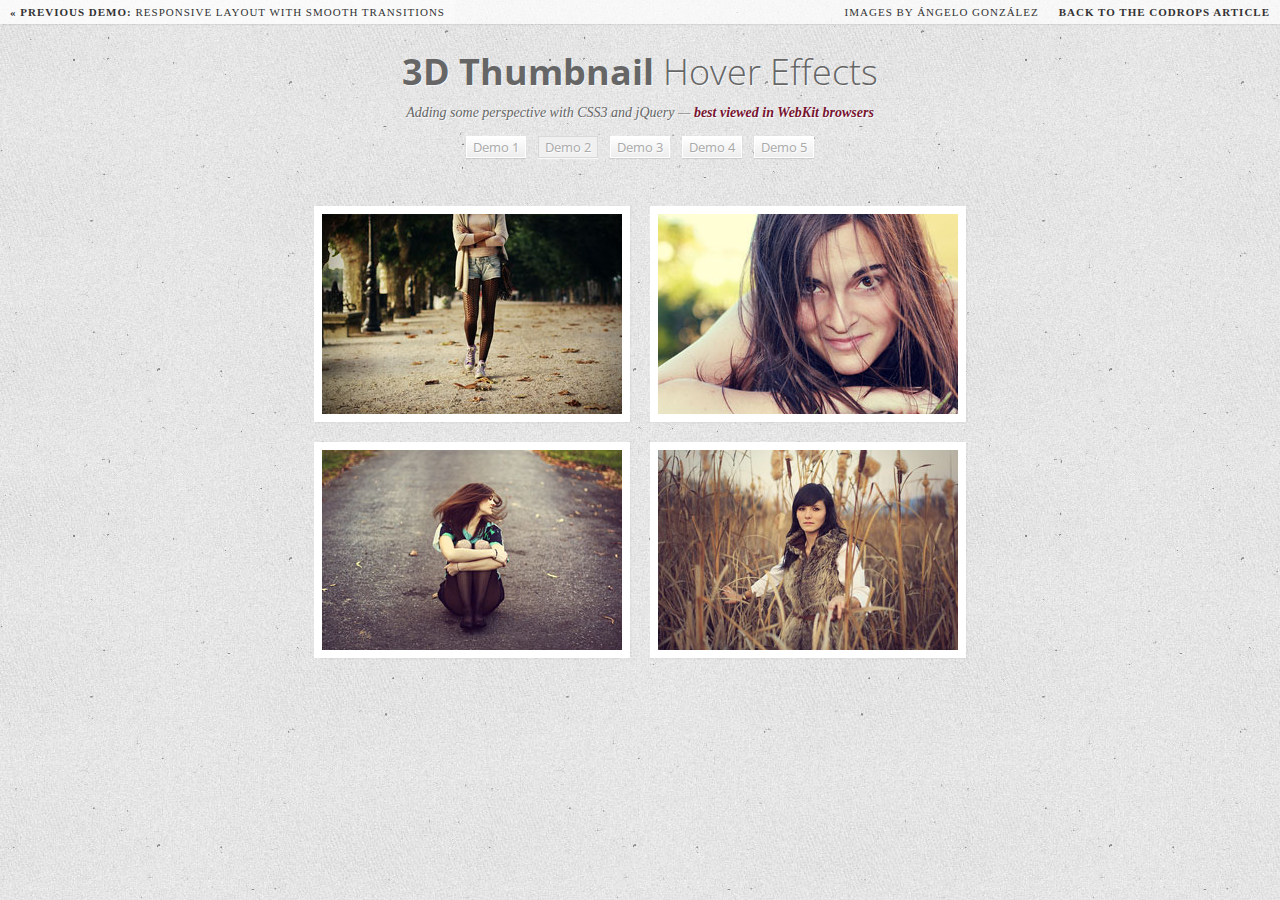
==== index2.html @ 2d9ff3d5 "uploading wordpress" ====
<!DOCTYPE html>
<html lang="en">
    <head>
        <title>3D Thumbnail Hover Effects</title>
        <meta charset="UTF-8" />
        <meta http-equiv="X-UA-Compatible" content="IE=edge,chrome=1"> 
        <meta name="viewport" content="width=device-width, initial-scale=1.0"> 
        <meta name="description" content="3D Thumbnail Hover Effects" />
        <meta name="keywords" content="3d, 3dtransform, hover, effect, thumbnail, overlay, curved, folded" />
        <meta name="author" content="Codrops" />
        <link rel="shortcut icon" href="../favicon.ico"> 
        <link rel="stylesheet" type="text/css" href="css/demo.css" />
        <link rel="stylesheet" type="text/css" href="css/style_common.css" />
        <link rel="stylesheet" type="text/css" href="css/style2.css" />
        <link href='http://fonts.googleapis.com/css?family=Open+Sans+Condensed:700,300,300italic' rel='stylesheet' type='text/css' />
		<script type="text/javascript" src="js/modernizr.custom.69142.js"></script> 
    </head>
    <body>
        <div class="container">
			<!-- Codrops top bar -->
            <div class="codrops-top">
                <a href="http://tympanus.net/Tutorials/SmoothTransitionsResponsiveLayout/">
                    <strong>&laquo; Previous Demo: </strong>Responsive Layout with Smooth Transitions
                </a>
                <span class="right">
					<a href="http://www.flickr.com/photos/ag2r/">Images by Ángelo González</a>
                    <a href="http://tympanus.net/codrops/2012/06/18/3d-thumbnail-hover-effects/">
                        <strong>Back to the Codrops Article</strong>
                    </a>
                </span>
                <div class="clr"></div>
            </div><!--/ Codrops top bar -->
			
			<header>
			
				<h1><span>3D Thumbnail</span> Hover Effects</h1>
				<h2>Adding some perspective with CSS3 and jQuery &mdash; <strong>best viewed in WebKit browsers</strong></h2>
				
				<nav class="codrops-demos">
					<a href="index.html">Demo 1</a>
					<a class="current-demo" href="index2.html">Demo 2</a>
					<a href="index3.html">Demo 3</a>
					<a href="index4.html">Demo 4</a>
					<a href="index5.html">Demo 5</a>
				</nav>
				
				<div class="support-note"><!-- let's check browser support with modernizr -->
					<!--span class="no-cssanimations">CSS animations are not supported in your browser</span-->
					<span class="no-csstransforms">CSS transforms are not supported in your browser</span>
					<span class="no-csstransforms3d">CSS 3D transforms are not supported in your browser</span>
					<span class="no-csstransitions">CSS transitions are not supported in your browser</span>
					<span class="note-ie">Sorry, only modern browsers.</span>
				</div>
				
			</header>

            <div id="grid" class="main">
				<div class="view">
					<div class="view-back">
						<span data-icon="A">566</span>
						<span data-icon="B">124</span>
						<a href="http://www.flickr.com/photos/ag2r/5033654303/in/photostream">&rarr;</a>
					</div>
					<img src="images/5.jpg" />
				</div>
				<div class="view">
					<div class="view-back">
						<span data-icon="A">210</span>
						<span data-icon="B">102</span>
						<a href="http://www.flickr.com/photos/ag2r/4846704157/in/photostream">&rarr;</a>
					</div>
					<img src="images/6.jpg" />
				</div>
				<div class="view">
					<div class="view-back">
						<span data-icon="A">690</span>
						<span data-icon="B">361</span>
						<a href="http://www.flickr.com/photos/ag2r/5439506585/in/photostream">&rarr;</a>
					</div>
					<img src="images/1.jpg" />
				</div>
				<div class="view">
					<div class="view-back">
						<span data-icon="A">987</span>
						<span data-icon="B">130</span>
						<a href="http://www.flickr.com/photos/ag2r/6271521984/in/photostream">&rarr;</a>
					</div>
					<img src="images/3.jpg" />
				</div>
			</div>
        </div>
		<script type="text/javascript">	
			
			Modernizr.load({
				test: Modernizr.csstransforms3d && Modernizr.csstransitions,
				yep : ['http://ajax.googleapis.com/ajax/libs/jquery/1.7.2/jquery.min.js','js/jquery.hoverfold.js'],
				nope: 'css/fallback.css',
				callback : function( url, result, key ) {
						
					if( url === 'js/jquery.hoverfold.js' ) {
						$( '#grid' ).hoverfold();
					}

				}
			});
				
		</script>
    </body>
</html>
---- css/demo.css ----
@import url('normalize.css');

/* General Demo Style */
@font-face {
  font-family: 'icons';
  src: url('fonts/icons.eot');
  src: url('fonts/icons.eot?#iefix') format('embedded-opentype'),
       url('fonts/icons.woff') format('woff'),
       url('fonts/icons.ttf') format('truetype'),
       url('fonts/icons.svg#icons') format('svg');
  font-weight: normal; font-style: normal;
}

body{
	font-family: 'Open Sans Condensed','Arial Narrow', serif;
	background: #ddd url(../images/bg.jpg) repeat top left;
	font-weight: 400;
	font-size: 15px;
	color: #333;
	overflow-y: scroll;
	overflow-x: hidden;
}
a{
	color: #555;
	text-decoration: none;
}
.container{
	width: 100%;
	position: relative;
}
.clr{
	clear: both;
	padding: 0;
	height: 0;
	margin: 0;
}
.container > header{
	margin: 10px 10px 0px 10px;
	padding: 20px 10px 0px 10px;
	position: relative;
	display: block;
	text-shadow: 1px 1px 1px rgba(0,0,0,0.2);
    text-align: center;
}
.container > header h1{
	font-size: 36px;
	line-height: 36px;
	margin: 0;
	position: relative;
	font-weight: 300;
	color: #666;
	text-shadow: 1px 1px 1px rgba(255,255,255,0.7);
}
.container > header h1 span{
	font-weight: 700;
}
.container > header h2{
	font-size: 14px;
	font-weight: 300;
	margin: 0;
	padding: 15px 0 5px 0;
	color: #666;
	font-family: Cambria, Georgia, serif;
	font-style: italic;
	text-shadow: 1px 1px 1px rgba(255,255,255,0.9);
}
.container > header h2 strong{
	color: #781430;
}

.main{
	width: 672px;
	height: 480px;
	padding: 30px 0;
	margin: 0 auto;
	position: relative;
	overflow: hidden;
	
	-webkit-box-sizing: content-box;
	-moz-box-sizing: content-box;
	box-sizing: content-box;
}
/* Header Style */
.codrops-top{
	line-height: 24px;
	font-size: 11px;
	background: #fff;
	background: rgba(255, 255, 255, 0.7);
	text-transform: uppercase;
	z-index: 9999;
	position: relative;
	font-family: Cambria, Georgia, serif;
	box-shadow: 1px 0px 2px rgba(0,0,0,0.2);
}
.codrops-top a{
	padding: 0px 10px;
	letter-spacing: 1px;
	color: #333;
	display: inline-block;
}
.codrops-top a:hover{
	background: rgba(255,255,255,0.3);
}
.codrops-top span.right{
	float: right;
}
.codrops-top span.right a{
	float: left;
	display: block;
}
/* Demo Buttons Style */
.codrops-demos{
    text-align:center;
	display: block;
	line-height: 30px;
	padding: 5px 0px;
}
.codrops-demos a{
    display: inline-block;
	margin: 0px 4px;
	padding: 0px 6px;
	color: #aaa;
	line-height: 20px;	
	font-size: 13px;
	text-shadow: 1px 1px 1px #fff;
	border: 1px solid #fff;
	background: #ffffff; /* Old browsers */
	background: -moz-linear-gradient(top, #ffffff 0%, #f6f6f6 47%, #ededed 100%); /* FF3.6+ */
	background: -webkit-gradient(linear, left top, left bottom, color-stop(0%,#ffffff), color-stop(47%,#f6f6f6), color-stop(100%,#ededed)); /* Chrome,Safari4+ */
	background: -webkit-linear-gradient(top, #ffffff 0%,#f6f6f6 47%,#ededed 100%); /* Chrome10+,Safari5.1+ */
	background: -o-linear-gradient(top, #ffffff 0%,#f6f6f6 47%,#ededed 100%); /* Opera 11.10+ */
	background: -ms-linear-gradient(top, #ffffff 0%,#f6f6f6 47%,#ededed 100%); /* IE10+ */
	background: linear-gradient(top, #ffffff 0%,#f6f6f6 47%,#ededed 100%); /* W3C */
	filter: progid:DXImageTransform.Microsoft.gradient( startColorstr='#ffffff', endColorstr='#ededed',GradientType=0 ); /* IE6-9 */
	box-shadow: 0 1px 1px rgba(0, 0, 0, 0.1);
}
.codrops-demos a:hover{
	color: #333;
	background: #fff;
}
.codrops-demos a:active{
	background: #fff;
}
.codrops-demos a.current-demo,
.codrops-demos a.current-demo:hover{
	background: #f0f0f0;
	border-color: #d9d9d9;
	color: #aaa;
	box-shadow: 0 1px 1px rgba(255,255,255,0.7);
	filter: progid:DXImageTransform.Microsoft.gradient( startColorstr='#f6f6f6', endColorstr='#f6f6f6',GradientType=0 ); /* IE6-9 */
}

.support-note span{
	color: #ac375d;
	font-size: 16px;
	display: none;
	font-weight: bold;
	text-align: center;
	padding: 5px 0;
}
.no-cssanimations .support-note span.no-cssanimations,
.no-csstransforms .support-note span.no-csstransforms,
.no-csstransforms3d .support-note span.no-csstransforms3d,
.no-csstransitions .support-note span.no-csstransitions{
	display: block;
}
---- css/style_common.css ----
.view {
	width: 316px;
	height: 216px;
	margin: 10px;
	float: left;
	position: relative;
	border: 8px solid #fff;
	box-shadow: 1px 1px 2px rgba(0,0,0,0.05);
	background: #333;
	-webkit-perspective: 500px;
	-moz-perspective: 500px;
	-o-perspective: 500px;
	-ms-perspective: 500px;
	perspective: 500px;
}

.view .slice{
	width: 60px;
	height: 100%;
	z-index: 100;
	
	-webkit-transform-style: preserve-3d;
	-moz-transform-style: preserve-3d;
	-o-transform-style: preserve-3d;
	-ms-transform-style: preserve-3d;
	transform-style: preserve-3d;
	
	-webkit-transform-origin: left center;
	-moz-transform-origin: left center;
	-o-transform-origin: left center;
	-ms-transform-origin: left center;
	transform-origin: left center;
	
	-webkit-transition: -webkit-transform 150ms ease-in-out;
	-moz-transition: -moz-transform 150ms ease-in-out;
	-o-transition: -o-transform 150ms ease-in-out;
	-ms-transition: -ms-transform 150ms ease-in-out;
	transition: transform 150ms ease-in-out;
		
}

.view div.view-back{
	width: 50%;
	height: 100%;
	position: absolute;
	right: 0;
	background: #666;
	z-index: 0;
}

.view-back span {
	display: block;
	float: right;
	padding: 5px 20px 5px;
	width: 100%;
	text-align: right;
	font-size: 16px;
	color: rgba(255,255,255,0.6);
}

.view-back span:first-child {
	padding-top: 20px;
}

.view-back a {
	display: bock;
	font-size: 18px;
	color: rgba(255,255,255,0.4);
	position: absolute;
	right: 15px;
	bottom: 15px;
	border: 2px solid rgba(255,255,255,0.3);
	border-radius: 50%;
	width: 30px;
	height: 30px;
	line-height: 22px;
	text-align: center;
	font-weight: 700;
}

.view-back a:hover {
	color: #fff;
	border-color: #fff;
}

.view-back span[data-icon]:before {
    content: attr(data-icon);
    font-family: 'icons';
    color: #aaa;
	color: rgba(255,255,255,0.2);
	text-shadow: 0 0 1px rgba(255,255,255,0.2);
	padding-right: 5px;
}

.view .s2, 
.view .s3, 
.view .s4, 
.view .s5 {
	-webkit-transform: translate3d(60px,0,0);
	-moz-transform: translate3d(60px,0,0);
	-o-transform: translate3d(60px,0,0);
	-ms-transform: translate3d(60px,0,0);
	transform: translate3d(60px,0,0);
}
.view .s1 {
	background-position: 0px 0px;
}
.view .s2 {
	background-position: -60px 0px;
}
.view .s3 {
	background-position: -120px 0px;
}
.view .s4 {
	background-position: -180px 0px;
}
.view .s5 {
	background-position: -240px 0px;
}

.view .overlay {
	width: 60px;
	height: 100%;
	opacity: 0;
	position: absolute;
	-webkit-transition: opacity 150ms ease-in-out;
	-moz-transition: opacity 150ms ease-in-out;
	-o-transition: opacity 150ms ease-in-out;
	-ms-transition: opacity 150ms ease-in-out;
	transition: opacity 150ms ease-in-out;
}

.view:hover .overlay {
	opacity: 1;
}

.view img {
	position: absolute;
	z-index: 0;
	-webkit-transition: left 0.3s ease-in-out;
	-o-transition: left 0.3s ease-in-out;
	-moz-transition: left 0.3s ease-in-out;
	-ms-transition: left 0.3s ease-in-out;
	transition: left 0.3s ease-in-out;
}
---- css/style2.css ----
.view {
	-webkit-perspective: 800px;
	-moz-perspective: 800px;
	-o-perspective: 800px;
	-ms-perspective: 800px;
	perspective: 800px;
}
.view:hover .s1{
	-webkit-transition-delay: 200ms;
	-moz-transition-delay: 200ms;
	-o-transition-delay: 200ms;
	-ms-transition-delay: 200ms;
	transition-delay: 200ms;
	
	-webkit-transform: rotate3d(0,1,0,-3deg);
	-moz-transform: rotate3d(0,1,0,-3deg);
	-o-transform: rotate3d(0,1,0,-3deg);
	-ms-transform: rotate3d(0,1,0,-3deg);
	transform: rotate3d(0,1,0,-3deg);
}
.view:hover .s2{
	-webkit-transition-delay: 150ms;
	-moz-transition-delay: 150ms;
	-o-transition-delay: 150ms;
	-ms-transition-delay: 150ms;
	transition-delay: 150ms;
	
	-webkit-transform: translate3d(59px,0,0) rotate3d(0,1,0,-10deg);
	-moz-transform: translate3d(59px,0,0) rotate3d(0,1,0,-10deg);
	-o-transform: translate3d(59px,0,0) rotate3d(0,1,0,-10deg);
	-ms-transform: translate3d(59px,0,0) rotate3d(0,1,0,-10deg);
	transform: translate3d(59px,0,0) rotate3d(0,1,0,-10deg);
}
.view:hover .s3{
	-webkit-transition-delay: 100ms;
	-moz-transition-delay: 100ms;
	-o-transition-delay: 100ms;
	-ms-transition-delay: 100ms;
	transition-delay: 100ms;
	
	-webkit-transform: translate3d(59px,0,0) rotate3d(0,1,0,-16deg);
	-moz-transform: translate3d(59px,0,0) rotate3d(0,1,0,-16deg);
	-o-transform: translate3d(59px,0,0) rotate3d(0,1,0,-16deg);
	-ms-transform: translate3d(59px,0,0) rotate3d(0,1,0,-16deg);
	transform: translate3d(59px,0,0) rotate3d(0,1,0,-16deg);
}
.view:hover .s4{
	-webkit-transition-delay: 50ms;
	-moz-transition-delay: 50ms;
	-o-transition-delay: 50ms;
	-ms-transition-delay: 50ms;
	transition-delay: 50ms;
	
	-webkit-transform: translate3d(59px,0,0) rotate3d(0,1,0,-30deg);
	-moz-transform: translate3d(59px,0,0) rotate3d(0,1,0,-30deg);
	-o-transform: translate3d(59px,0,0) rotate3d(0,1,0,-30deg);
	-ms-transform: translate3d(59px,0,0) rotate3d(0,1,0,-30deg);
	transform: translate3d(59px,0,0) rotate3d(0,1,0,-30deg);
}
.view:hover .s5{
	-webkit-transform: translate3d(60px,0,0) rotate3d(0,1,0,-42deg);
	-moz-transform: translate3d(60px,0,0) rotate3d(0,1,0,-42deg);
	-o-transform: translate3d(60px,0,0) rotate3d(0,1,0,-42deg);
	-ms-transform: translate3d(60px,0,0) rotate3d(0,1,0,-42deg);
	transform: translate3d(60px,0,0) rotate3d(0,1,0,-42deg);
}

.view .s4 > .overlay {
	background: -moz-linear-gradient(right, rgba(0,0,0,0.3) 0%, rgba(0,0,0,0) 100%);
	background: -webkit-linear-gradient(right, rgba(0,0,0,0.3) 0%,rgba(0,0,0,0) 100%);
	background: -o-linear-gradient(right, rgba(0,0,0,0.3) 0%,rgba(0,0,0,0) 100%);
	background: -ms-linear-gradient(right, rgba(0,0,0,0.3) 0%,rgba(0,0,0,0) 100%);
	background: linear-gradient(right, rgba(0,0,0,0.3) 0%,rgba(0,0,0,0) 100%);
}

.view .s5 > .overlay {
	background: -moz-linear-gradient(left, rgba(0,0,0,0.3) 0%, rgba(0,0,0,0) 100%);
	background: -webkit-linear-gradient(left, rgba(0,0,0,0.3) 0%,rgba(0,0,0,0) 100%);
	background: -o-linear-gradient(left, rgba(0,0,0,0.3) 0%,rgba(0,0,0,0) 100%);
	background: -ms-linear-gradient(left, rgba(0,0,0,0.3) 0%,rgba(0,0,0,0) 100%);
	background: linear-gradient(left, rgba(0,0,0,0.3) 0%,rgba(0,0,0,0) 100%);
}

.view div.view-back{
	background: #0a0a0a;
	background: -moz-linear-gradient(left, #0a0a0a 0%, #666666 100%);
	background: -webkit-gradient(linear, left top, right top, color-stop(0%,#0a0a0a), color-stop(100%,#666666));
	background: -webkit-linear-gradient(left, #0a0a0a 0%,#666666 100%);
	background: -o-linear-gradient(left, #0a0a0a 0%,#666666 100%);
	background: -ms-linear-gradient(left, #0a0a0a 0%,#666666 100%);
	background: linear-gradient(left, #0a0a0a 0%,#666666 100%);
}
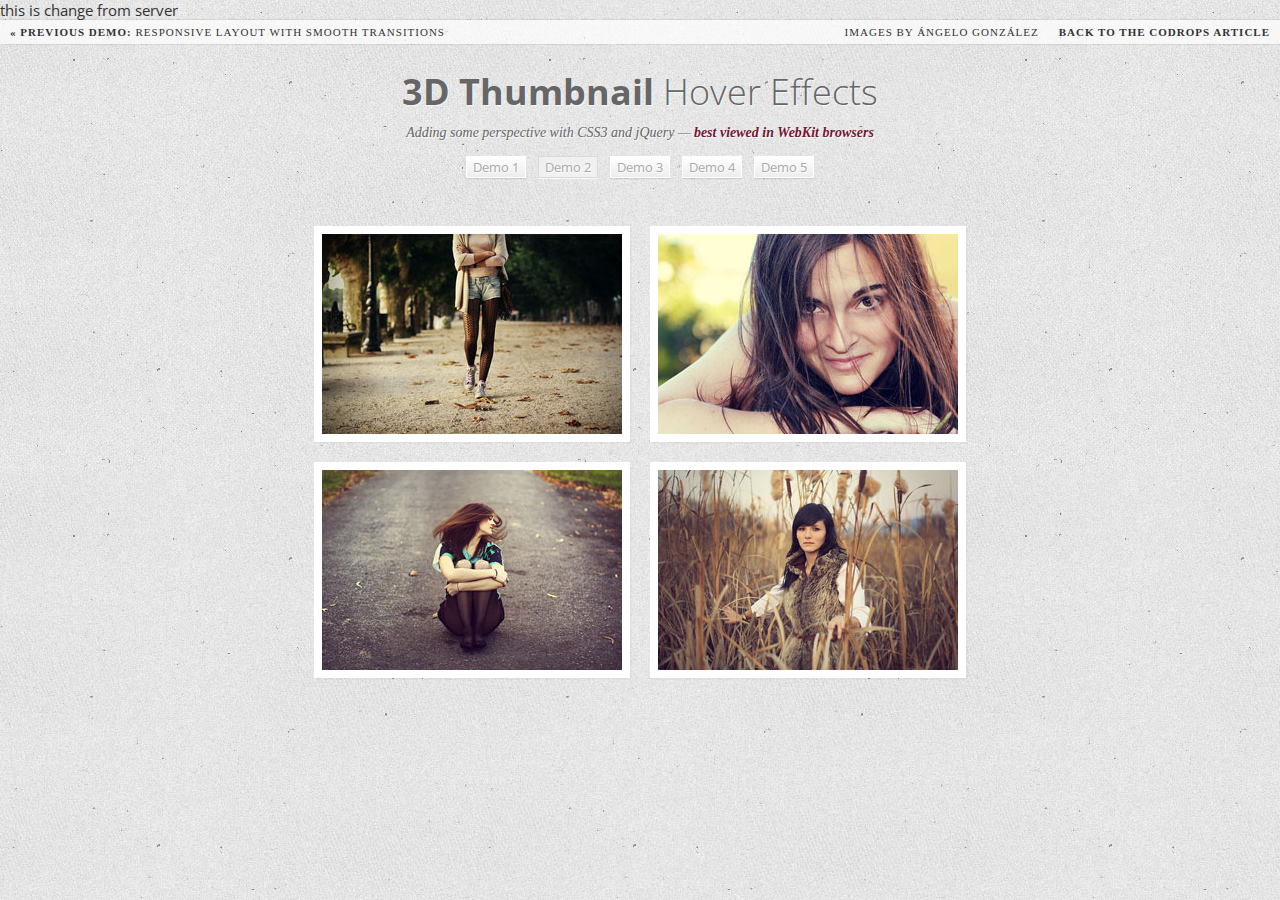
==== commit c6eeab4d: "this is chage from server" ====
--- a/index2.html
+++ b/index2.html
@@ -18,6 +18,7 @@
     <body>
         <div class="container">
 			<!-- Codrops top bar -->
+			this is change from server
             <div class="codrops-top">
                 <a href="http://tympanus.net/Tutorials/SmoothTransitionsResponsiveLayout/">
                     <strong>&laquo; Previous Demo: </strong>Responsive Layout with Smooth Transitions
@@ -106,4 +107,4 @@
 				
 		</script>
     </body>
-</html>+</html>
